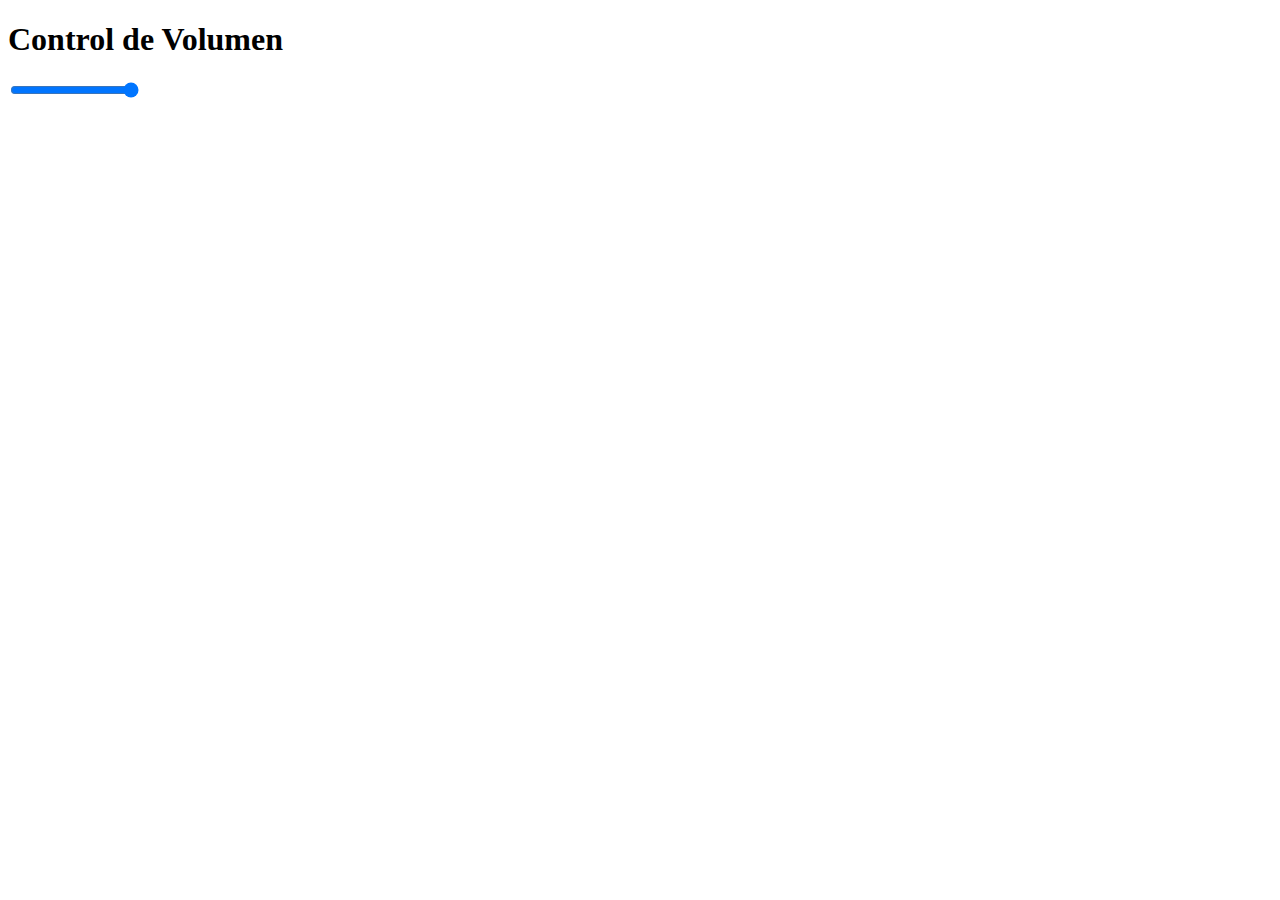
==== Volumen.html @ fbd106cd "Juego de Mierda" ====
<!DOCTYPE html>
<html lang="en">
<head>
    <meta charset="UTF-8">
    <meta name="viewport" content="width=device-width, initial-scale=1.0">
    <title>Control de Volumen</title>
    <link rel="stylesheet" href="cssVolumen.css">
</head>
<body>
<h1>Control de Volumen</h1>
<input type="range" id="volume-control" min="0" max="1" step="0.01" value="1">
<audio id="background-audio" src="musica%20para%20la%20accion%20pulso%20pulse_r3pnsuoNJ3I.mp3" autoplay loop></audio>

<script src="script.js"></script>
</body>
</html>
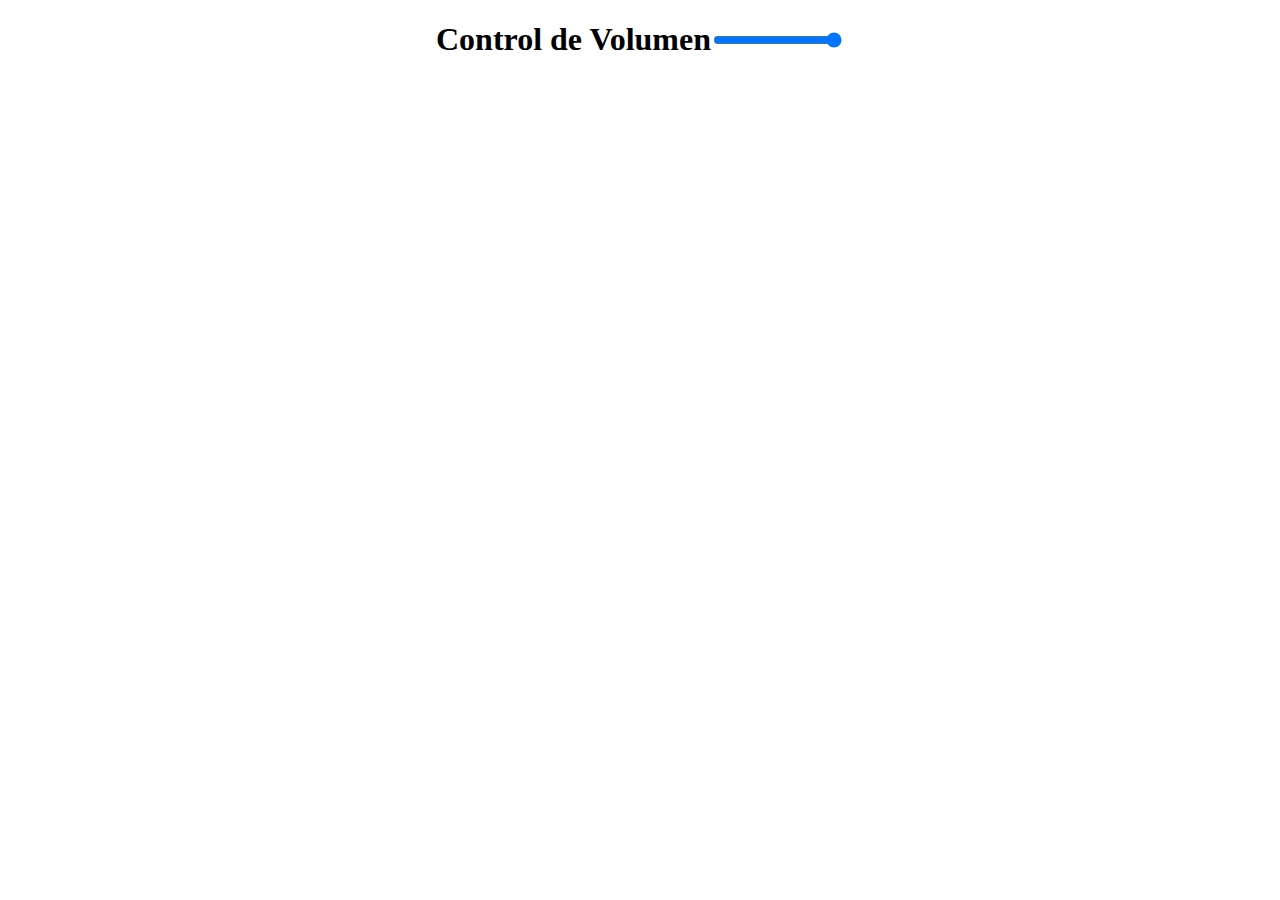
==== commit 3078b44b: "Juego de Mierda" ====
--- a/Volumen.html
+++ b/Volumen.html
@@ -4,7 +4,7 @@
     <meta charset="UTF-8">
     <meta name="viewport" content="width=device-width, initial-scale=1.0">
     <title>Control de Volumen</title>
-    <link rel="stylesheet" href="cssVolumen.css">
+    <link rel="stylesheet" href="estilos.css">
 </head>
 <body>
 <h1>Control de Volumen</h1>
--- a/estilos.css
+++ b/estilos.css
@@ -0,0 +1,154 @@
+/* Estilos generales */
+body {
+    font-family: 'Press Start 2P', cursive;
+    text-align: center;
+    margin: 0;
+    padding: 0;
+    display: flex;
+    justify-content: center;
+    align-items: center;
+    overflow: hidden; /* Evita que el video sobresalga del contenedor */
+}
+#game-container {
+    position: relative;
+}
+
+#onboarding {
+    background-color: rgba(0, 0, 0, 0.7);
+    color: white;
+    border-radius: 10px;
+    padding: 20px;
+    max-width: 80%; /* Limitamos el ancho máximo del rectángulo */
+    margin: auto; /* Centramos el cuadro de texto horizontalmente */
+}
+
+h2, p {
+    font-size: 16px;
+}
+
+button {
+    font-family: 'Press Start 2P', cursive;
+    font-size: 16px;
+    background-color: #3498db;
+    color: white;
+    border: none;
+    border-radius: 5px;
+    cursor: pointer;
+    padding: 10px 20px;
+    margin-top: 20px;
+}
+
+button:hover {
+    background-color: #2980b9;
+}
+/* Estilos para el video de fondo */
+.video-bg {
+    position: absolute;
+    top: 50%;
+    left: 50%;
+    min-width: 100%;
+    min-height: 100%;
+    width: auto;
+    height: auto;
+    transform: translate(-50%, -50%) scale(1.5); /* Zoom del 150% */
+    z-index: -1; /* Coloca el video detrás del contenido */
+}
+/* Estilos para el encabezado */
+header {
+    position: fixed;
+    top: 0;
+    left: 0;
+    width: 100%;
+    background-color: black;
+    padding: 10px 0;
+    z-index: 1000; /* Asegura que el encabezado esté por encima de todo */
+    cursor: pointer; /* Cambia el cursor a una mano al pasar sobre el encabezado */
+}
+
+/*Estilos para la barra de navegación*/
+nav ul {
+    list-style-type: none;
+    margin: 0;
+    padding: 0;
+    display: flex;
+    justify-content: space-around; /* Distribuye los elementos uniformemente a lo largo del espacio disponible */
+    align-items: center; /* Centra los elementos verticalmente */
+}
+nav ul li {
+    margin: 0 10px; /* Agrega un margen horizontal de 10px a cada elemento */
+}
+nav ul li:last-child {
+    margin-right: 50px; /* Quita el margen derecho del último elemento */
+}
+nav ul li a {
+    color: white;
+    text-decoration: none; /* Elimina el subrayado */
+    font-family: 'Font1', sans-serif; /* Primera tipografía */
+    transition: font-family 1.5s ease; /* Agrega una transición de 0.5 segundos para el cambio de tipografía */
+}
+nav ul li a:hover {
+    font-family: 'Font2', "Felix Titling"; /* Segunda tipografía al pasar el ratón por encima */
+}
+
+/* Estilos para el juego-container */
+#game-container {
+    margin-top: 100px;
+    display: flex;
+    flex-direction: column;
+    align-items: center;
+}
+.section {
+    padding: 20px;
+    margin-top: 80vh; /* Agrega un margen superior equivalente a una ventana entera */
+}
+
+/* Estilos para la sección de inicio */
+/* Estilos para la sección de inicio */
+#inicio {
+    background-color: #3498db; /* Azul */
+    color: white;
+    width: 100%; /* Ocupa todo el ancho de la página */
+    padding: 20px; /* Agrega un poco de relleno */
+    box-sizing: border-box; /* Incluye el relleno en el ancho total */
+}
+
+/* Estilos para la sección acerca de */
+#acerca-de {
+    background-color: #2ecc71; /* Verde */
+    color: white;
+    width: 100%; /* Ocupa todo el ancho de la página */
+    padding: 20px; /* Agrega un poco de relleno */
+    box-sizing: border-box; /* Incluye el relleno en el ancho total */
+}
+
+/* Estilos para la sección de contacto */
+#contacto {
+    background-color: #e74c3c; /* Rojo */
+    color: white;
+    width: 100%; /* Ocupa todo el ancho de la página */
+    padding: 20px; /* Agrega un poco de relleno */
+    box-sizing: border-box; /* Incluye el relleno en el ancho total */
+}
+/* Estilos para el footer */
+footer {
+    background-color: #333; /* Color de fondo */
+    color: #fff; /* Color del texto */
+    padding: 20px; /* Espacio interno */
+    text-align: center; /* Centra el contenido del footer */
+    position: fixed; /* Fija el footer en la parte inferior de la ventana */
+    left: 0; /* Alinea el footer a la izquierda */
+    bottom: 0; /* Coloca el footer al fondo */
+    width: 100%; /* Ancho del footer al 100% del viewport */
+}
+
+@media only screen and (max-width: 600px) {
+    /* Estilos específicos para dispositivos móviles */
+}
+
+@media only screen and (min-width: 601px) and (max-width: 1024px) {
+    /* Estilos específicos para tabletas */
+}
+
+@media only screen and (min-width: 1025px) {
+    /* Estilos específicos para escritorios */
+}
